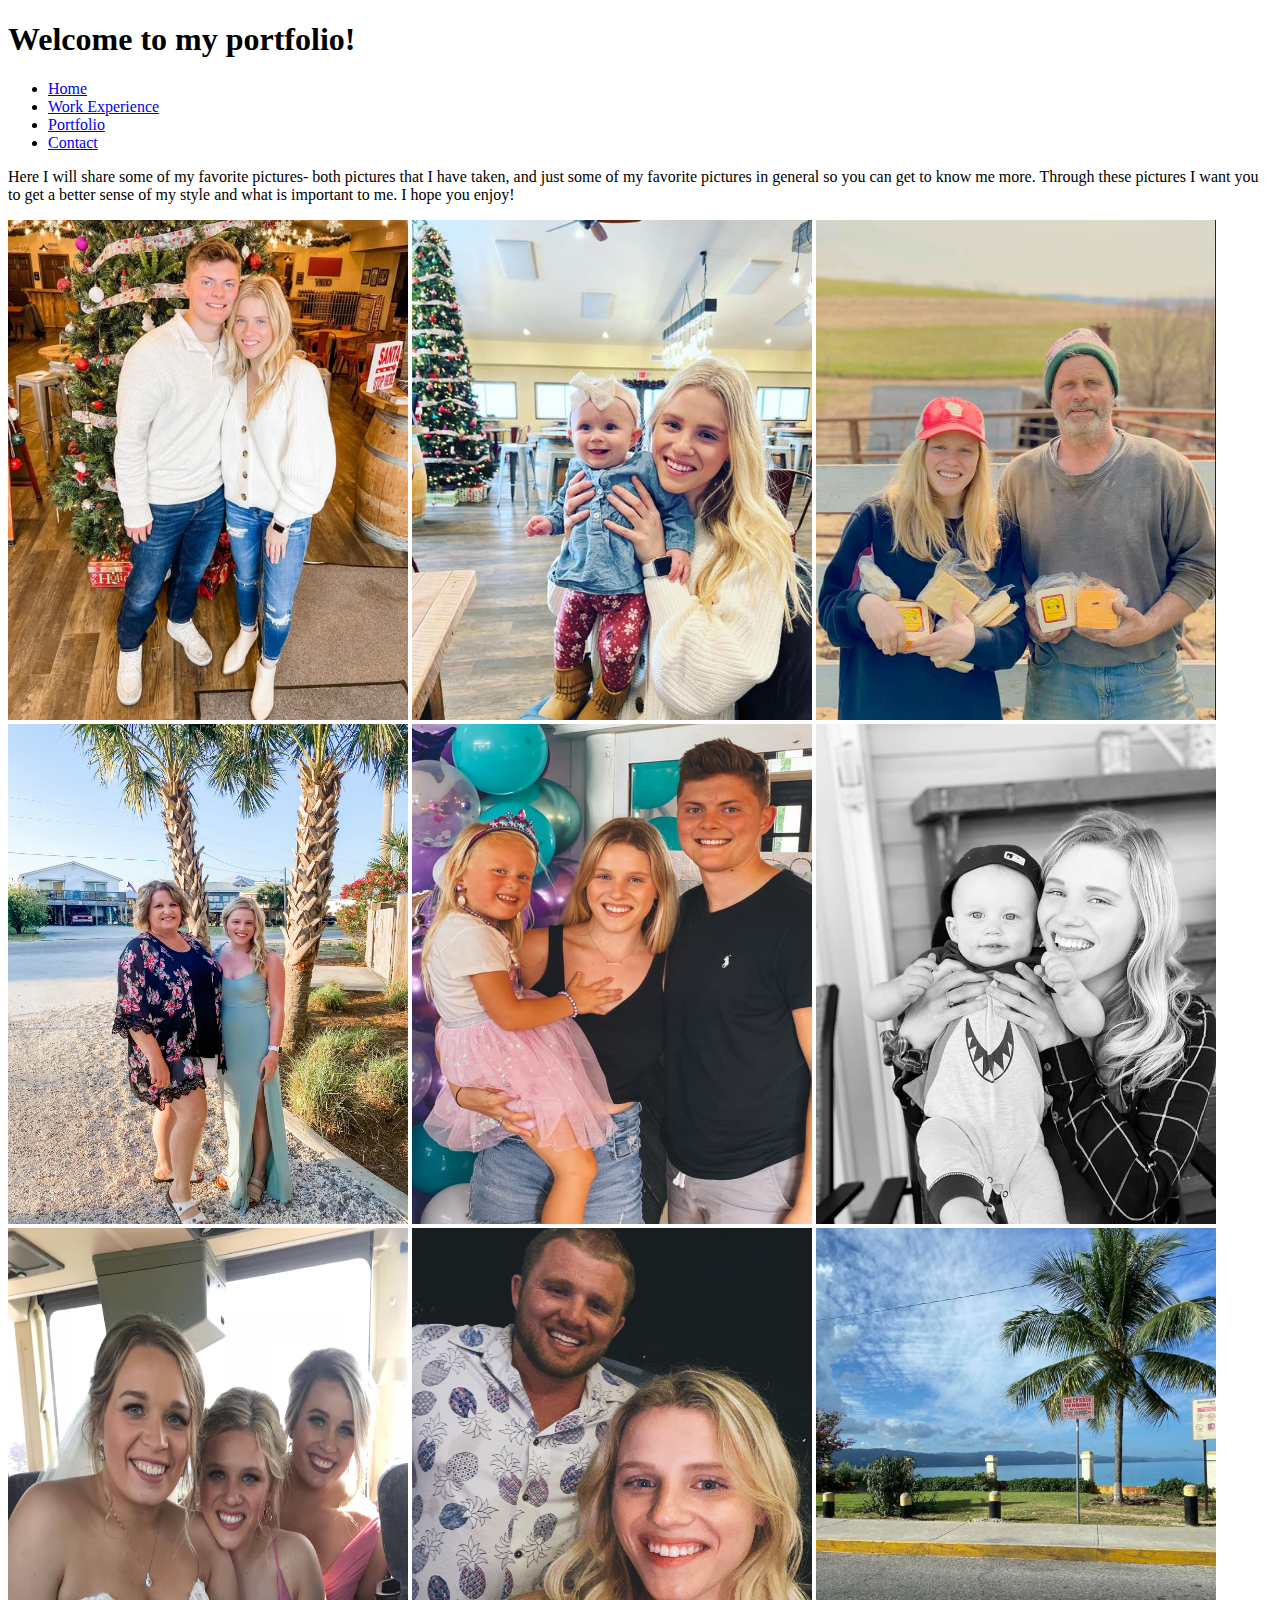
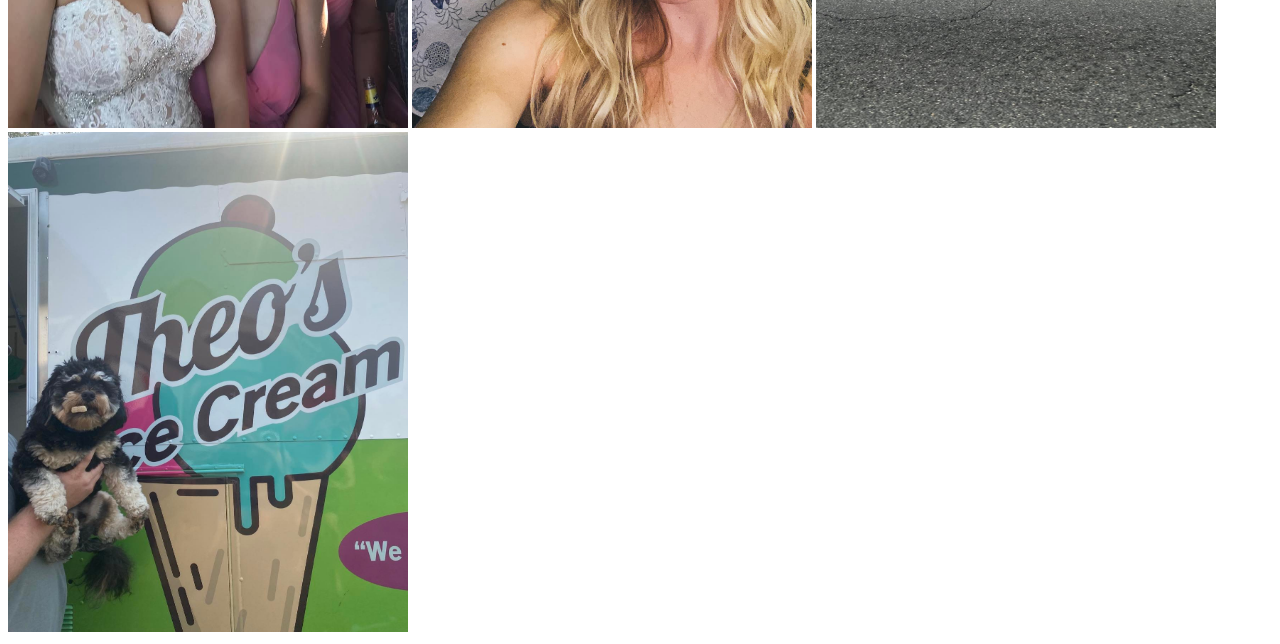
==== portfolio.html @ 8bd075b0 "Add files via upload" ====
<!DOCTYPE html>
<html lang="en">
<meta charset="UTF-8">
<title>Portfolio</title>
<meta name="viewport" content="width=device-width,initial-scale=1">
<link rel="stylesheet" href="stylesheet.css">


<body>
<h1><strong>Welcome to my portfolio!</strong>
 </h1>
 <nav><ul>
		<li><a href="home.html">Home</a></li>
		<li><a href="workexperience.html">Work Experience</a></li>
		<li><a href="portfolio.html">Portfolio</a></li>
		<li><a href="contact.html">Contact</a></li>
	</ul></nav>

<p>Here I will share some of my favorite pictures- both pictures that I have taken, and just some of my favorite pictures in general so you can get to know me more. Through these pictures I want you to get a better sense of my style and what is important to me. I hope you enjoy!</p>

<img src="Images/wade.jpg" alt="Wade and Kirsten in front of tree" width="400" height="500">
<img src="Images/Maren.jpg" alt="Maren and Kirsten" width="400" height="500">
<img src="Images/dad.jpg" alt="Dad and Kirsten by the barn" width="400" height="500">
<img src="Images/mom.jpg" alt="Mom and Kirsten on vacation" width="400" height="500">
<img src="Images/juliette.jpg" alt="Juliette, Wade, and Kirsten at Juliette's Birthday" width="400" height="500">
<img src="Images/jett.jpg" alt="Jett and Kirsten at Jett's Birthday" width="400" height="500">
<img src="Images/sisters.jpg" alt="Kelsey, Kayla, and Kirsten at Kayla's wedding" width="400" height="500">
<img src="Images/riley.jpg" alt="Riley and Kirsten in Jamaica" width="400" height="500">
<img src="Images/jamaica.jpg" alt="Picture of water in Jamaica" width="400" height="500">
<img src="Images/theo.jpg" alt="Theo with a treat in front of an ice cream truck" width="400" height="500">
</body>
</html>
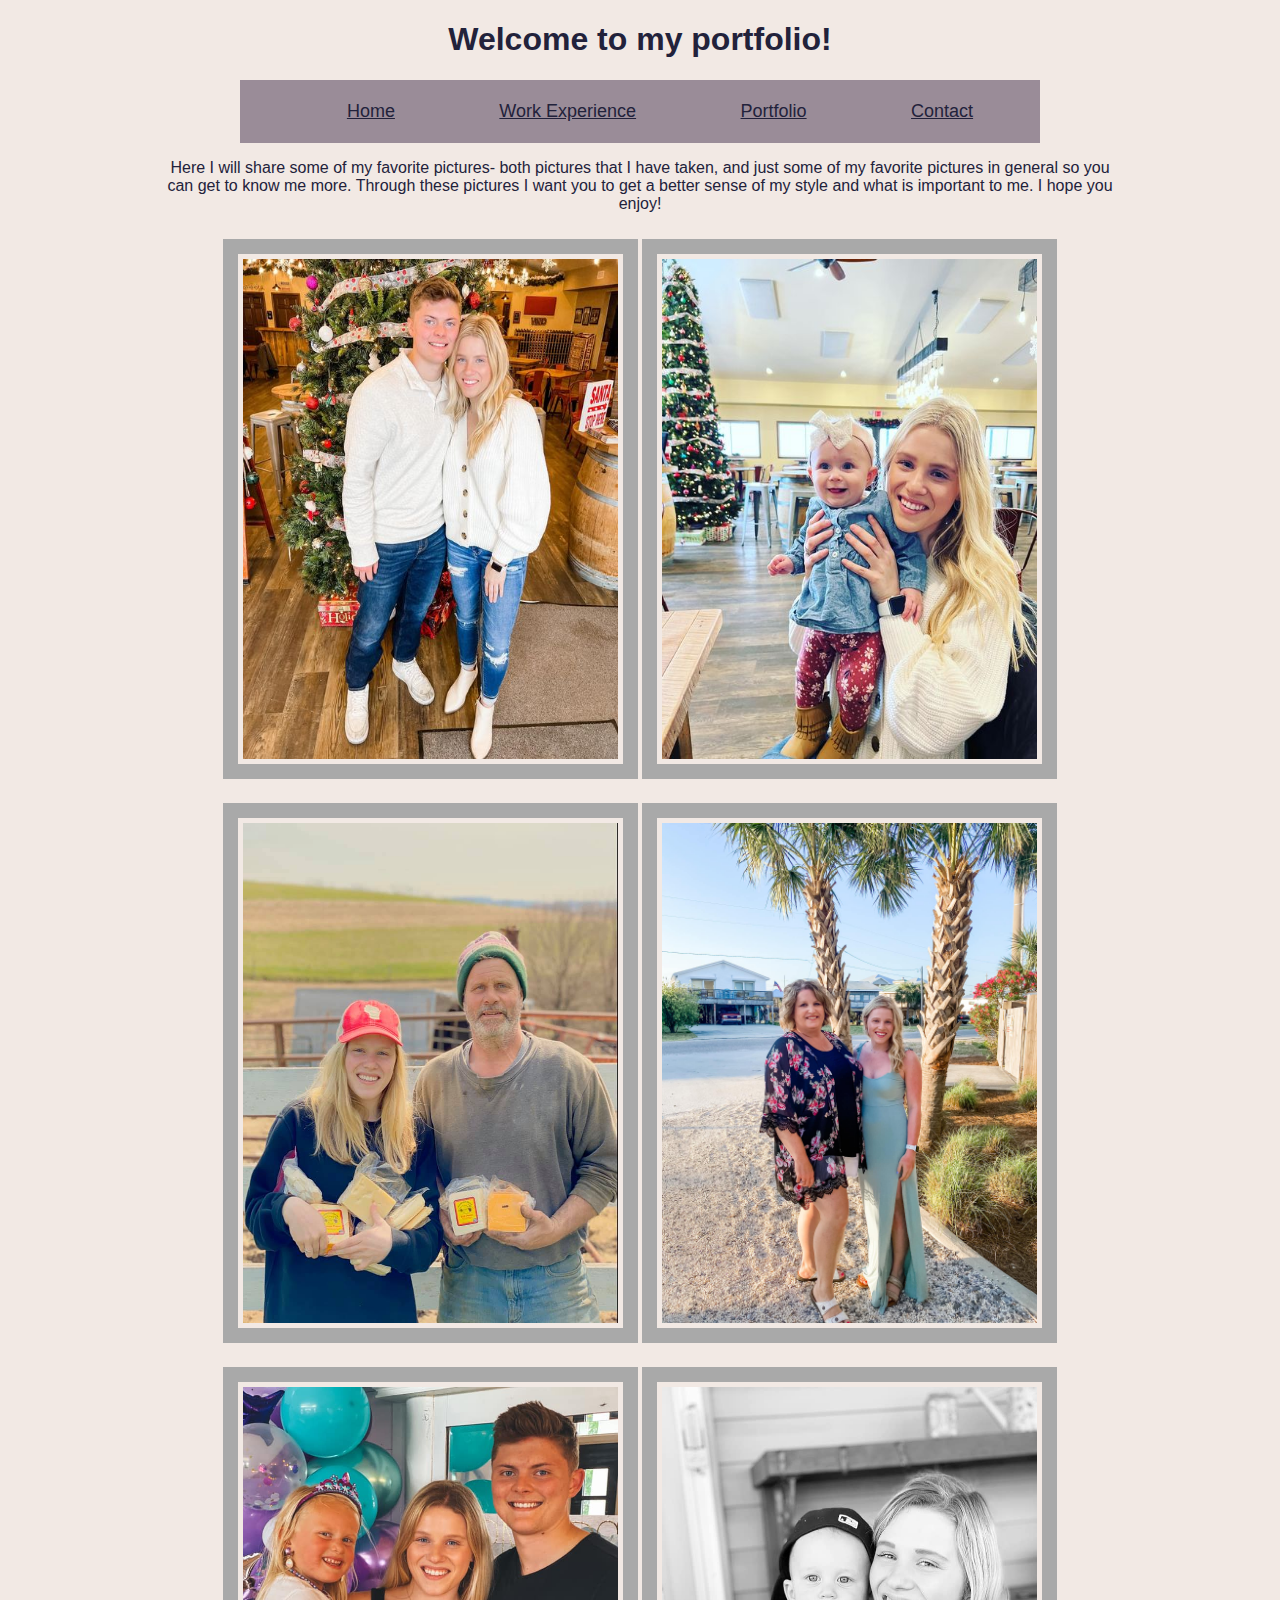
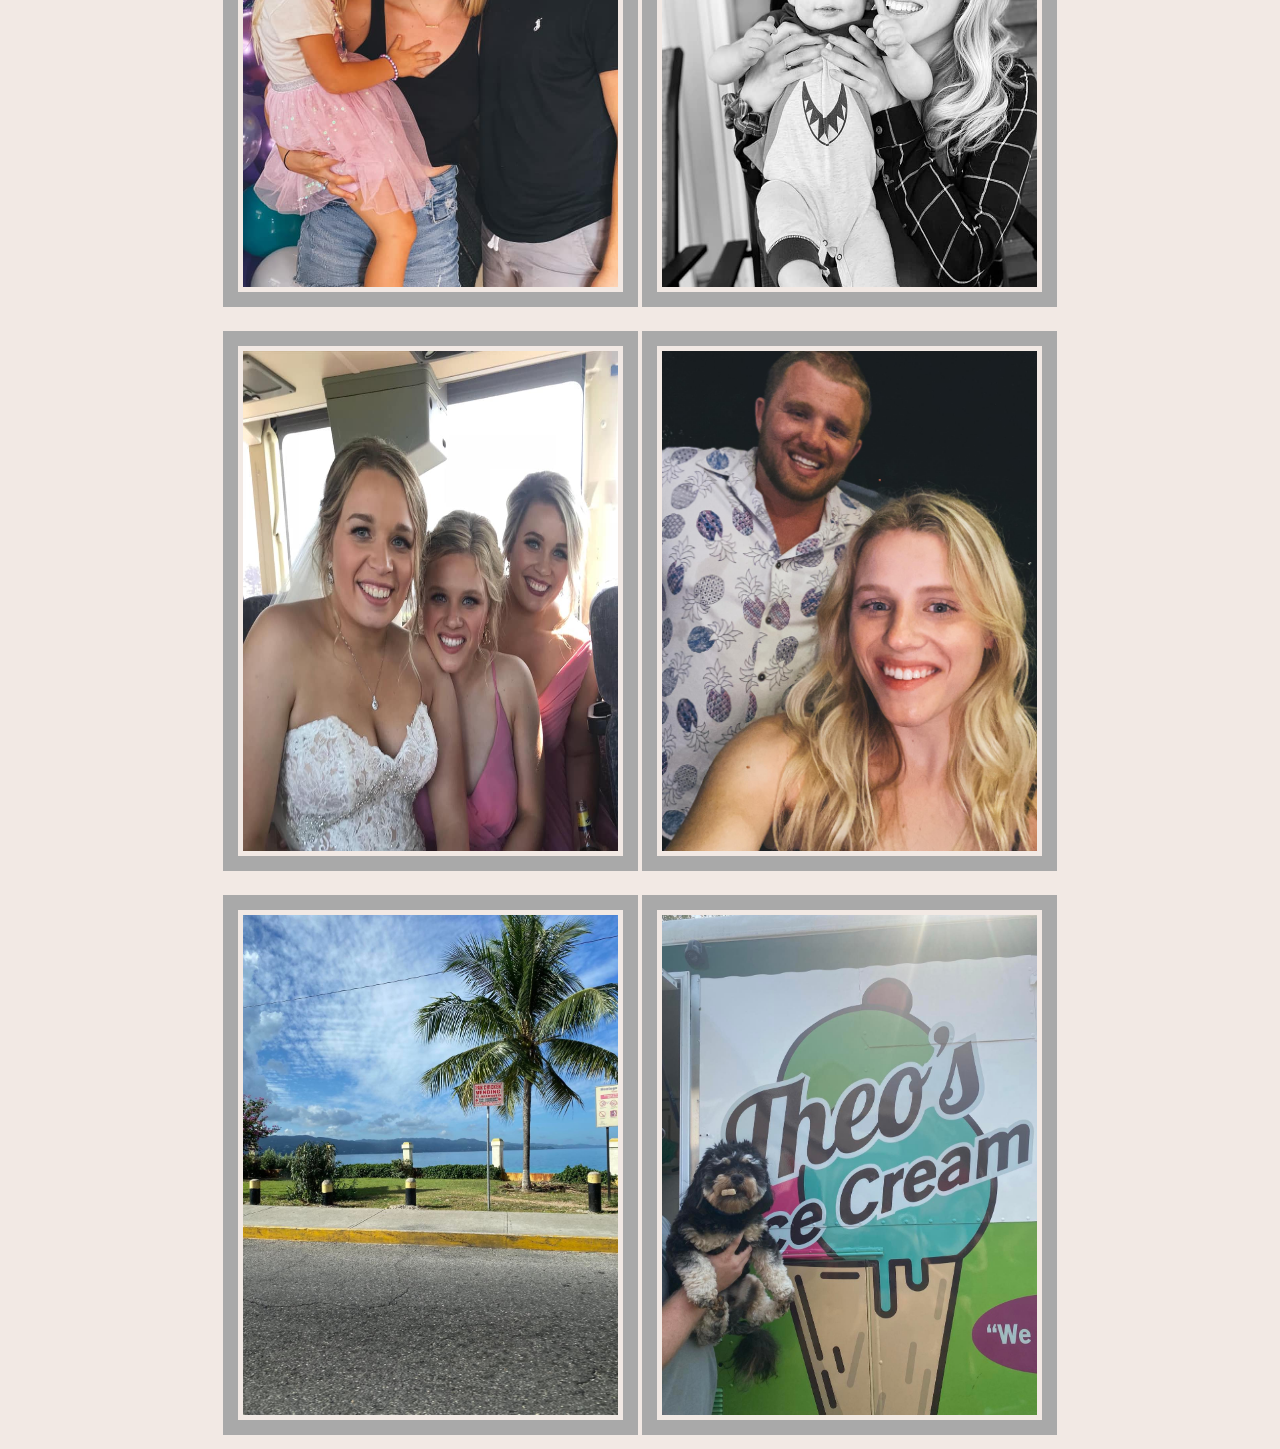
==== commit 7c232351: "Web files for LIS 351" ====
--- a/portfolio.html
+++ b/portfolio.html
@@ -10,7 +10,7 @@
 <h1><strong>Welcome to my portfolio!</strong>
  </h1>
  <nav><ul>
-		<li><a href="home.html">Home</a></li>
+		<li><a href="index.html">Home</a></li>
 		<li><a href="workexperience.html">Work Experience</a></li>
 		<li><a href="portfolio.html">Portfolio</a></li>
 		<li><a href="contact.html">Contact</a></li>
--- a/stylesheet.css
+++ b/stylesheet.css
@@ -0,0 +1,60 @@
+/* You should edit the content below to fit your website */
+
+* {
+	font-family: Georgia, Verdana, sans-serif;
+	color: #22223B;
+	text-align: center;
+	list-style-position: inside;}
+body {
+	width: 960px;
+	margin: 0 auto;
+	background-color: #F2E9E4; 
+	list-style-position: inside;}
+	
+	nav{
+	width:800px;
+	margin-top: 10px;
+	margin-right:auto;
+	margin-bottom: 10px;
+	margin-left: auto;
+	padding-top: 5px;
+	padding-bottom: 5px;
+	text-align: center;
+	background-color:#9A8C98;}
+
+    
+nav li{
+	display: inline;
+	font-size: 18px;
+	list-style-type: none;
+	padding-right: 50px;
+	padding-left: 50px;}
+
+    img {
+
+width: 375px;
+border: 15px solid darkgrey;
+padding: 5px;
+margin: 10px;
+margin-left: auto;
+margin-right: auto;
+}
+h2 {background-color: #9A8C98;
+font-family: Times New Roman, serif;}
+#content {
+	overflow: auto;
+	height: 100%;}
+.column1, .column2, .column3 {
+	float: left;
+	margin: 10px;}
+section {
+	overflow: auto;
+	height: 100%;
+	list-style-position: inside;
+}
+main {
+	background-color: #9A8C98;
+	padding: 10px;
+	margin: 10px;
+	list-style-position: inside;
+} 